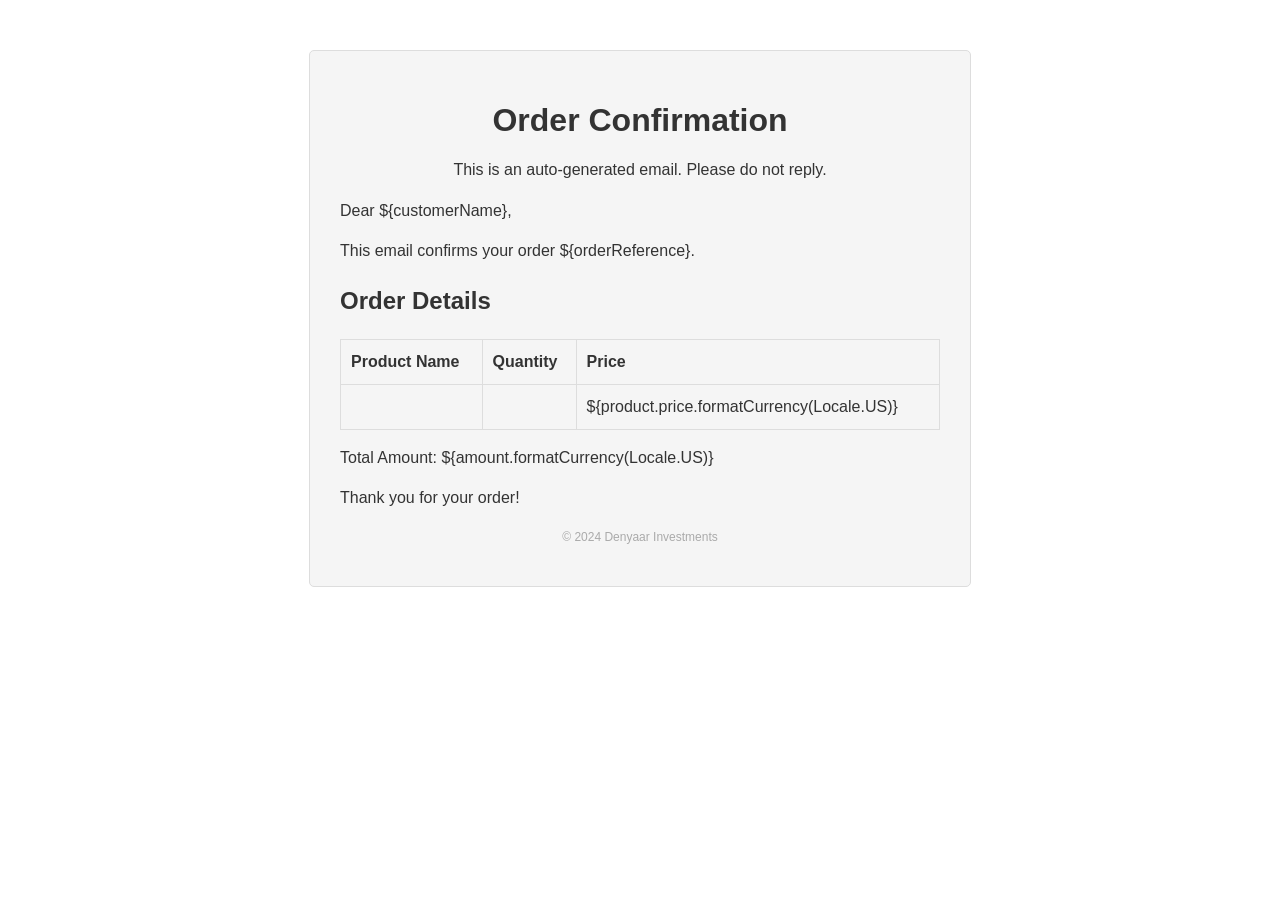
==== services/notification-service/src/main/resources/templates/order-confirmation.html @ 55398c2e "Notification Domain" ====
<!DOCTYPE html>
<html xmlns:th="http://www.thymeleaf.org">
<head>
    <title>Order Confirmation</title>
    <style>
        body {
            font-family: Arial, sans-serif;
            margin: 0;
            padding: 0;
            color: #333;
        }

        a {
            color: #007bff;
            text-decoration: none;
        }

        .container {
            max-width: 600px;
            margin: 50px auto;
            padding: 30px;
            border: 1px solid #ddd;
            border-radius: 5px;
            background-color: #f5f5f5;
        }

        .header {
            text-align: center;
            margin-bottom: 20px;
        }

        .content {
            line-height: 1.5;
        }

        .product-table {
            width: 100%;
            border-collapse: collapse;
        }

        .product-table th,
        .product-table td {
            padding: 10px;
            border: 1px solid #ddd;
            text-align: left;
        }

        .footer {
            text-align: center;
            font-size: 12px;
            color: #aaa;
            margin-top: 20px;
        }
    </style>
</head>
<body>
<div class="container">
    <div class="header">
        <h1>Order Confirmation</h1>
        <p th:text="'This is an auto-generated email. Please do not reply.'">This is an auto-generated email. Please do not reply.</p>
    </div>
    <div class="content">
        <p>Dear <span th:text="${customerName}">${customerName}</span>,</p>
        <p>This email confirms your order <span th:text="${orderReference}">${orderReference}</span>.</p>
        <h2>Order Details</h2>
        <table class="product-table">
            <thead>
            <tr>
                <th>Product Name</th>
                <th>Quantity</th>
                <th>Price</th>
            </tr>
            </thead>
            <tbody>
            <tr th:each="product : ${products}">
                <td th:text="${product.name}"></td>
                <td th:text="${product.quantity}"></td>
                <td th:text="${#numbers.formatCurrency(product.price, 2, 'USD')}">${product.price.formatCurrency(Locale.US)}</td>
            </tr>
            </tbody>
        </table>
        <p>Total Amount: <span th:text="${#numbers.formatCurrency(amount, 2, 'USD')}">${amount.formatCurrency(Locale.US)}</span></p>
        <p>Thank you for your order!</p>
    </div>
    <div class="footer">
        <p>&copy; 2024 Denyaar Investments</p>
    </div>
</body>
</html>
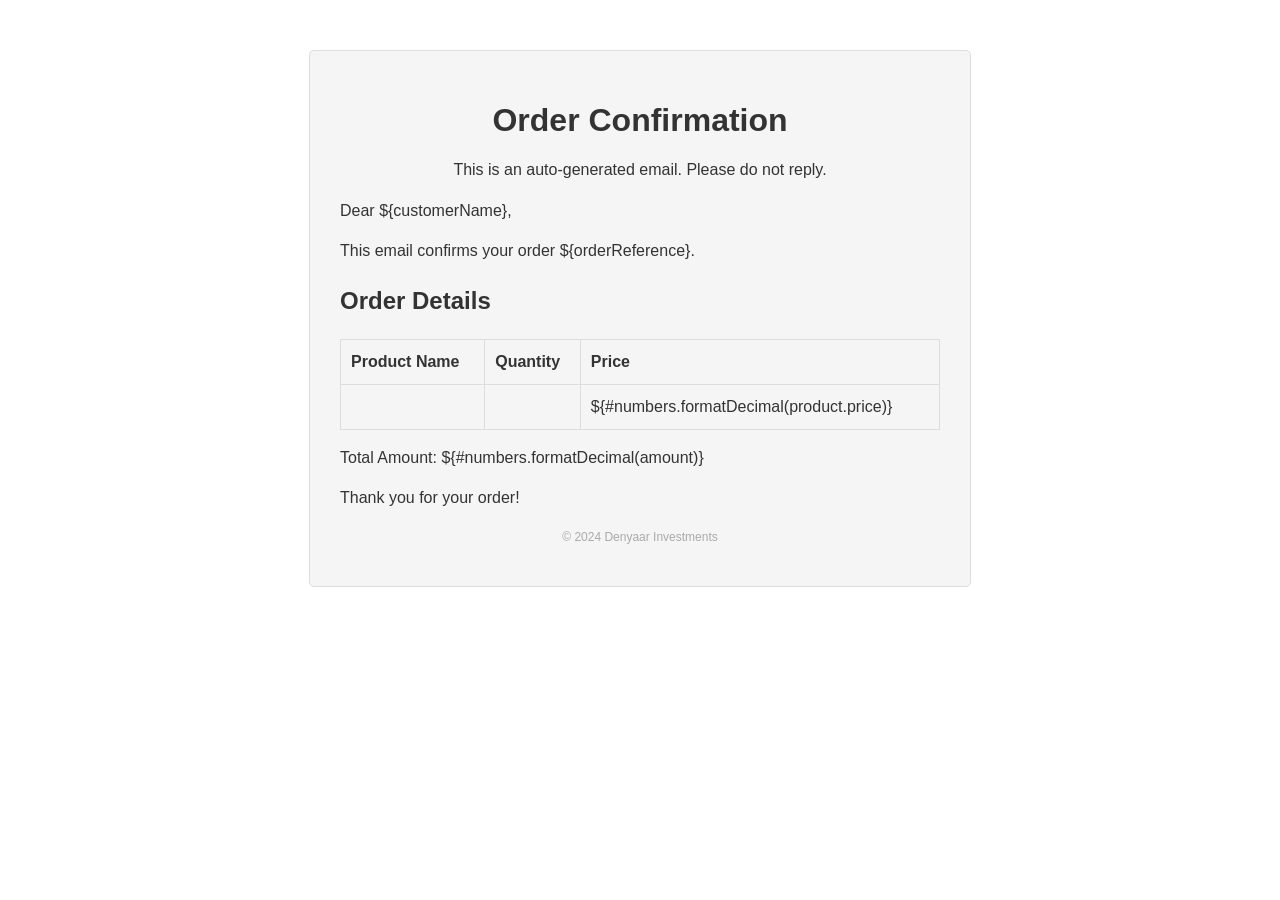
==== commit d0763cbc: "Fix on kafka domain" ====
--- a/services/notification-service/src/main/resources/templates/order-confirmation.html
+++ b/services/notification-service/src/main/resources/templates/order-confirmation.html
@@ -53,6 +53,7 @@
         }
     </style>
 </head>
+
 <body>
 <div class="container">
     <div class="header">
@@ -75,15 +76,16 @@
             <tr th:each="product : ${products}">
                 <td th:text="${product.name}"></td>
                 <td th:text="${product.quantity}"></td>
-                <td th:text="${#numbers.formatCurrency(product.price, 2, 'USD')}">${product.price.formatCurrency(Locale.US)}</td>
+                <td th:text="${#numbers.formatDecimal(product.price)}">${#numbers.formatDecimal(product.price)}</td>
             </tr>
             </tbody>
         </table>
-        <p>Total Amount: <span th:text="${#numbers.formatCurrency(amount, 2, 'USD')}">${amount.formatCurrency(Locale.US)}</span></p>
+        <p>Total Amount: <span th:text="${#numbers.formatDecimal(amount)}">${#numbers.formatDecimal(amount)}</span></p>
         <p>Thank you for your order!</p>
     </div>
     <div class="footer">
         <p>&copy; 2024 Denyaar Investments</p>
     </div>
+</div>
 </body>
 </html>
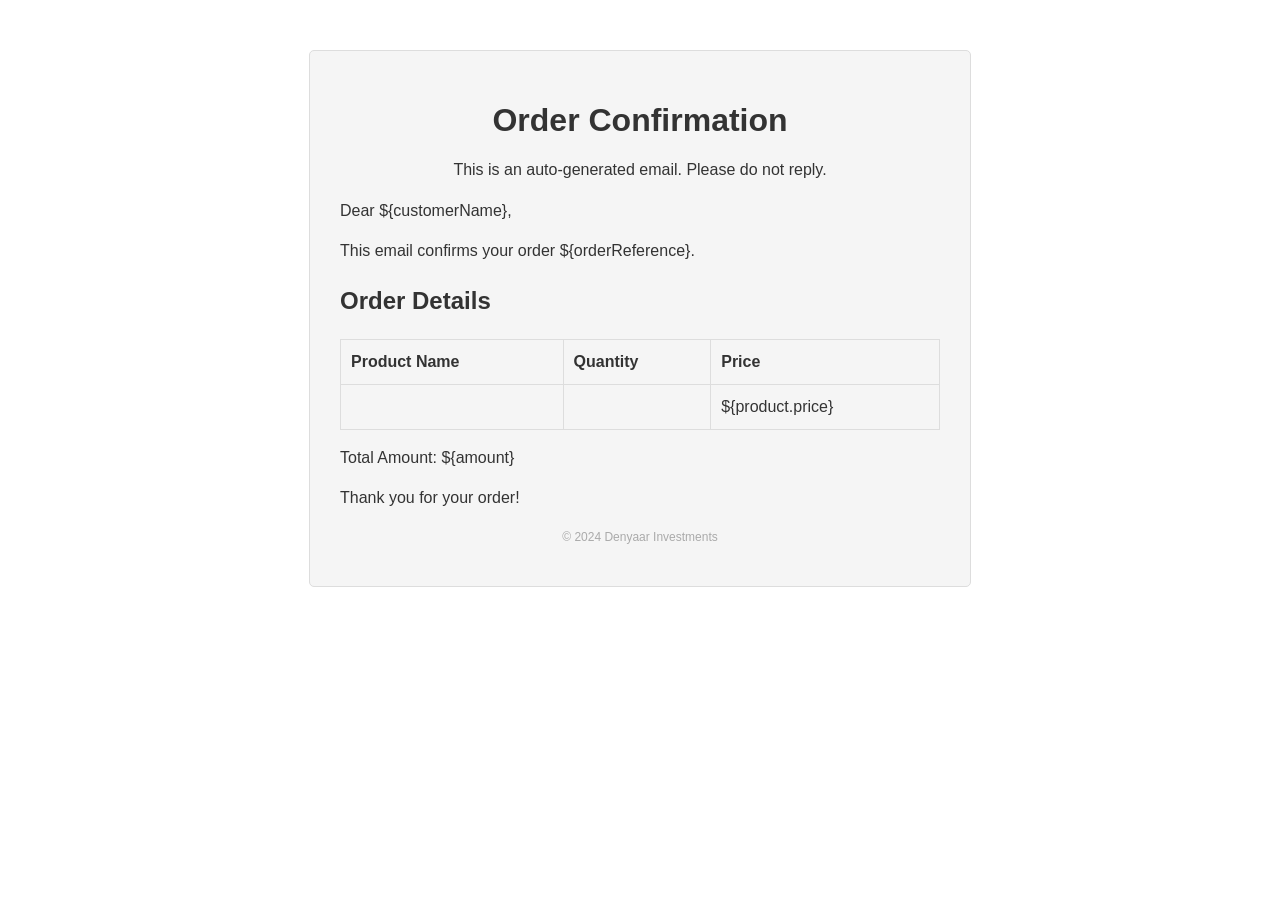
==== commit e318a98f: "Fix on kafka domain" ====
--- a/services/notification-service/src/main/resources/templates/order-confirmation.html
+++ b/services/notification-service/src/main/resources/templates/order-confirmation.html
@@ -76,11 +76,11 @@
             <tr th:each="product : ${products}">
                 <td th:text="${product.name}"></td>
                 <td th:text="${product.quantity}"></td>
-                <td th:text="${#numbers.formatDecimal(product.price)}">${#numbers.formatDecimal(product.price)}</td>
+                <td th:text="${product.price}">${product.price}</td>
             </tr>
             </tbody>
         </table>
-        <p>Total Amount: <span th:text="${#numbers.formatDecimal(amount)}">${#numbers.formatDecimal(amount)}</span></p>
+        <p>Total Amount: <span th:text="${amount}">${amount}</span></p>
         <p>Thank you for your order!</p>
     </div>
     <div class="footer">
